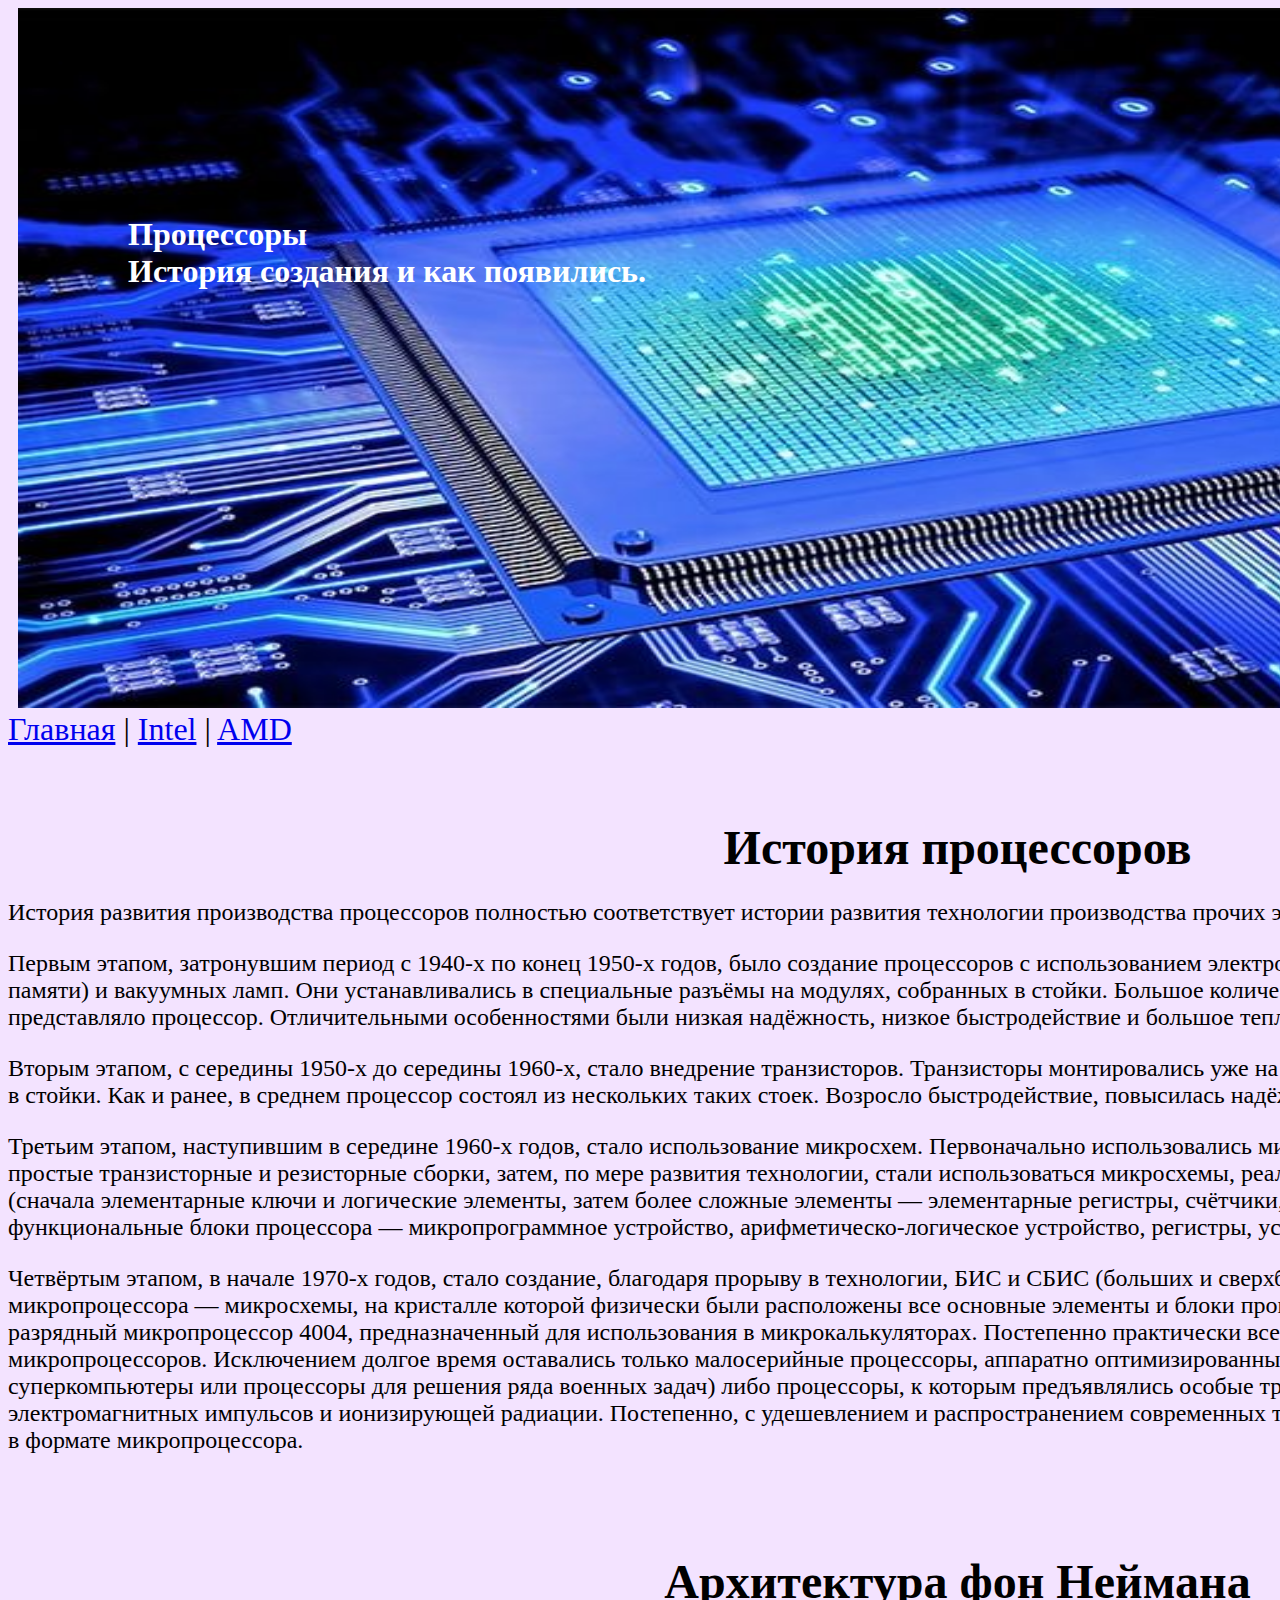
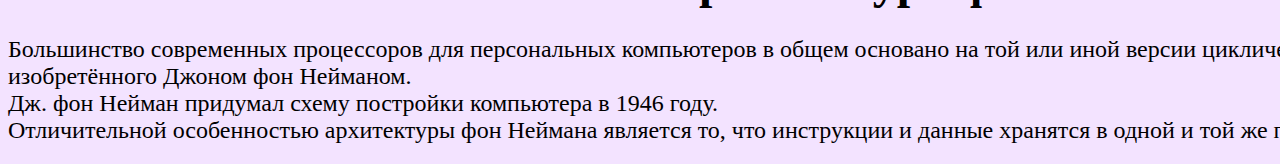
==== 2.html @ 680c726c "Update 2.html" ====
<!DOCTYPE html>
<html>
<head>
<meta charset="utf-8">
<link  rel="stylesheet" href="f.css">
<title>Процессоры</title>
<meta name="yandex-verification" content="e850040b531472c9" />
<meta name="google-site-verification" content="XiTNoSD1fCAl1iV0f0uStyvCdpy-M9C_u-V1JJ5c3Hk" />  
</head>
<body>
<div id="header">
   <div class="image">
   <img src="proc.jpg" height="700" width="1870" hspace="10" >
   <h1><font size="6" color="#ffffff" face="serif">Процессоры<br>История создания и как появились.</font></br></h1>
</div>
<div id="navigation">
   <font size="6" color="#000000" face="serif">
     <a href="index.html">Главная</a> | <a href="2.html">Intel</a> | <a href="3.html">AMD</a>
   </font>
</div>
<div id="content">
  <br><br>
   <h3><strong><font size="12" color="#000000" face="serif">История процессоров</strong>
   </h3></font>
   </font>
   <p><font size="5" color="#000000" face="century gothic">
   История развития производства процессоров полностью соответствует истории развития технологии производства прочих электронных компонентов и схем.</p>
   <p>Первым этапом, затронувшим период с 1940-х по конец 1950-х годов, было создание процессоров с использованием электромеханических реле, ферритовых сердечников (устройств памяти) и вакуумных ламп. Они устанавливались в специальные разъёмы на модулях, собранных в стойки. Большое количество таких стоек, соединённых проводниками, в сумме представляло процессор. Отличительными особенностями были низкая надёжность, низкое быстродействие и большое тепловыделение.</p>
     <p>Вторым этапом, с середины 1950-х до середины 1960-х, стало внедрение транзисторов. Транзисторы монтировались уже на близкие к современным по виду платы, устанавливавшиеся в стойки. Как и ранее, в среднем процессор состоял из нескольких таких стоек. Возросло быстродействие, повысилась надёжность, уменьшилось энергопотребление.</p>
    <p>Третьим этапом, наступившим в середине 1960-х годов, стало использование микросхем. Первоначально использовались микросхемы низкой степени интеграции, содержавшие простые транзисторные и резисторные сборки, затем, по мере развития технологии, стали использоваться микросхемы, реализующие отдельные элементы цифровой схемотехники (сначала элементарные ключи и логические элементы, затем более сложные элементы — элементарные регистры, счётчики, сумматоры), позднее появились микросхемы, содержащие функциональные блоки процессора — микропрограммное устройство, арифметическо-логическое устройство, регистры, устройства работы с шинами данных и команд.</p>
     <p>Четвёртым этапом, в начале 1970-х годов, стало создание, благодаря прорыву в технологии, БИС и СБИС (больших и сверхбольших интегральных схем, соответственно), микропроцессора — микросхемы, на кристалле которой физически были расположены все основные элементы и блоки процессора. Фирма Intel в 1971 году создала первый в мире 4-разрядный микропроцессор 4004, предназначенный для использования в микрокалькуляторах. Постепенно практически все процессоры стали выпускаться в формате микропроцессоров. Исключением долгое время оставались только малосерийные процессоры, аппаратно оптимизированные для решения специальных задач (например, суперкомпьютеры или процессоры для решения ряда военных задач) либо процессоры, к которым предъявлялись особые требования по надёжности, быстродействию или защите от электромагнитных импульсов и ионизирующей радиации. Постепенно, с удешевлением и распространением современных технологий, эти процессоры также начинают изготавливаться в формате микропроцессора.</p>
   </p>
   </font>
   <br>
   <br>
   <h4><strong><font size="20" color="#000000" face="serif">Архитектура фон Неймана</strong></h4></font>
   <p><font size="5" color="#000000" face="century gothic">
   Большинство современных процессоров для персональных компьютеров в общем основано на той или иной версии циклического процесса последовательной обработки данных, изобретённого Джоном фон Нейманом.
   <br>
    Дж. фон Нейман придумал схему постройки компьютера в 1946 году.
    <br>
    Отличительной особенностью архитектуры фон Неймана является то, что инструкции и данные хранятся в одной и той же памяти.
    </br>
   </p></font>
</div>
<div id="footer">
</div>
</body>
</html>
---- f.css ----
.container { width: 240px }
body {
width:1899px;
background: #f3e3ff;
color: #000000;
font-family: Trebuchet MS, Arial, Times New Roman;
font-size: 12px;
}
#wrapper {
      background: #000000;
      margin: 60px auto;
      width: 1600px;
      height: 900px;
      }
#header {

      }
      image {
      position	: relative;
      width		: 100%;
      }
      h1 {
      position	: absolute;
      top		: 200px;
      left		: 10%;
      width		: 100%;
      }
#navigation {
  background: #f3e3ff;
  width: 389px;
  height: 40px;
  background-image: url(img/ooo.gif);
  background-size: 1000px 19px;
      }
#menu {

      }
#content {
  background: #f3e3ff;
  color: #000000;
  font-family: Trebuchet MS, Arial, Times New Roman;
  font-size: 20px;
      }
      h3 { text-align: center }
      h4 { text-align: center }
.image-center {
  display:block;
  margin: auto;
}
#footer {

      }
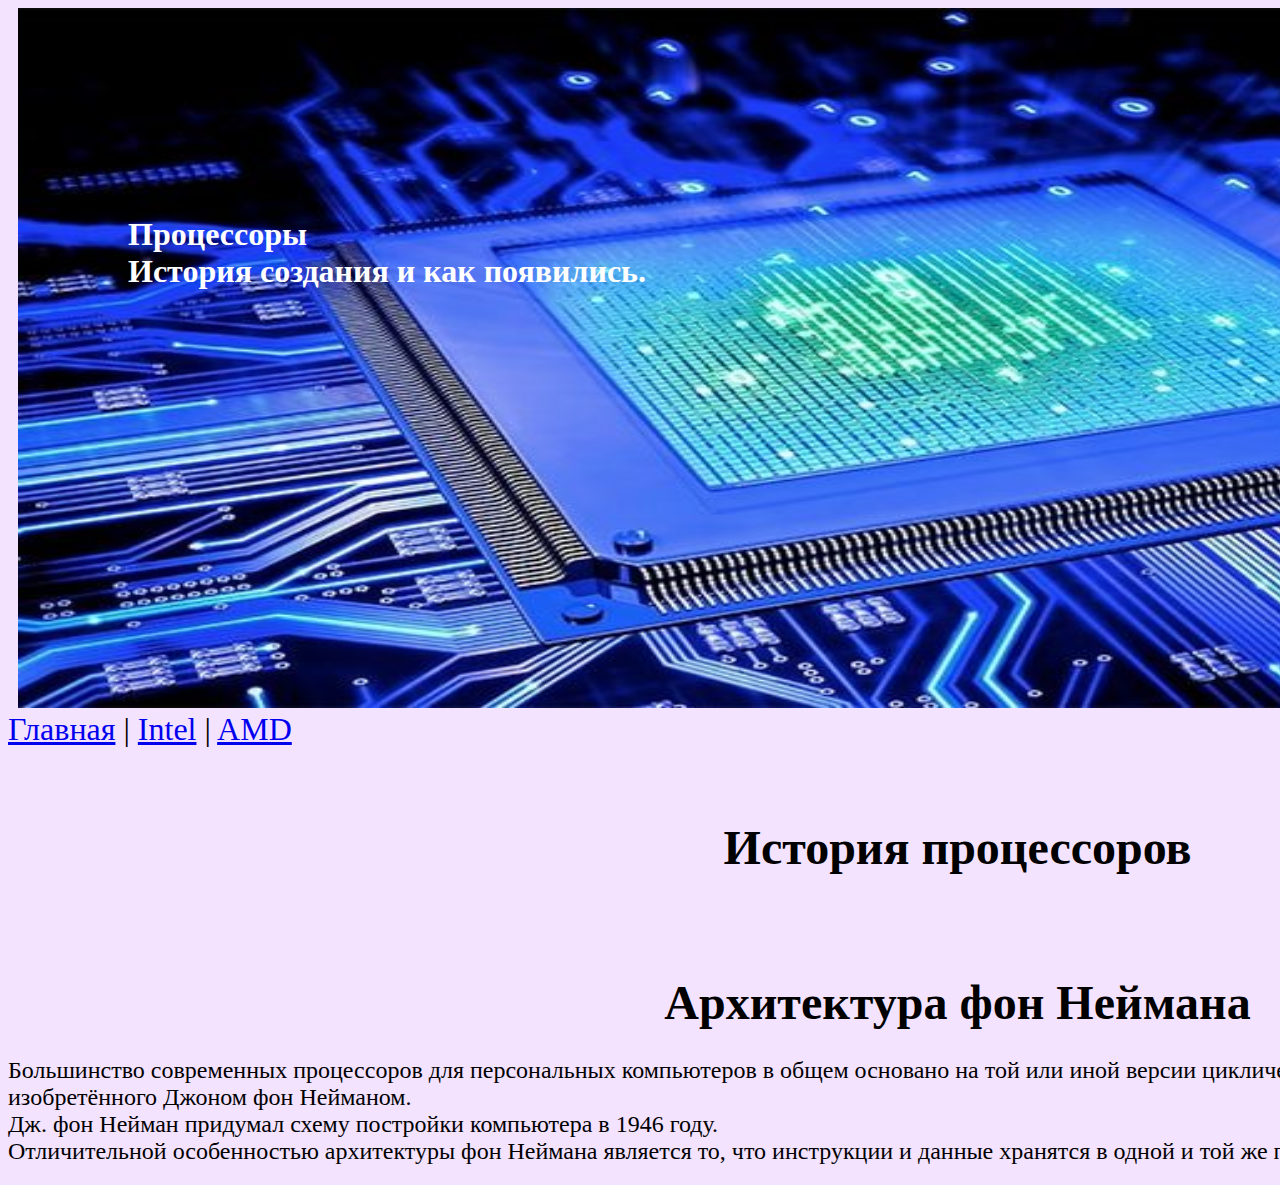
==== commit 3e6a69e2: "Update 2.html" ====
--- a/2.html
+++ b/2.html
@@ -24,12 +24,7 @@
    </h3></font>
    </font>
    <p><font size="5" color="#000000" face="century gothic">
-   История развития производства процессоров полностью соответствует истории развития технологии производства прочих электронных компонентов и схем.</p>
-   <p>Первым этапом, затронувшим период с 1940-х по конец 1950-х годов, было создание процессоров с использованием электромеханических реле, ферритовых сердечников (устройств памяти) и вакуумных ламп. Они устанавливались в специальные разъёмы на модулях, собранных в стойки. Большое количество таких стоек, соединённых проводниками, в сумме представляло процессор. Отличительными особенностями были низкая надёжность, низкое быстродействие и большое тепловыделение.</p>
-     <p>Вторым этапом, с середины 1950-х до середины 1960-х, стало внедрение транзисторов. Транзисторы монтировались уже на близкие к современным по виду платы, устанавливавшиеся в стойки. Как и ранее, в среднем процессор состоял из нескольких таких стоек. Возросло быстродействие, повысилась надёжность, уменьшилось энергопотребление.</p>
-    <p>Третьим этапом, наступившим в середине 1960-х годов, стало использование микросхем. Первоначально использовались микросхемы низкой степени интеграции, содержавшие простые транзисторные и резисторные сборки, затем, по мере развития технологии, стали использоваться микросхемы, реализующие отдельные элементы цифровой схемотехники (сначала элементарные ключи и логические элементы, затем более сложные элементы — элементарные регистры, счётчики, сумматоры), позднее появились микросхемы, содержащие функциональные блоки процессора — микропрограммное устройство, арифметическо-логическое устройство, регистры, устройства работы с шинами данных и команд.</p>
-     <p>Четвёртым этапом, в начале 1970-х годов, стало создание, благодаря прорыву в технологии, БИС и СБИС (больших и сверхбольших интегральных схем, соответственно), микропроцессора — микросхемы, на кристалле которой физически были расположены все основные элементы и блоки процессора. Фирма Intel в 1971 году создала первый в мире 4-разрядный микропроцессор 4004, предназначенный для использования в микрокалькуляторах. Постепенно практически все процессоры стали выпускаться в формате микропроцессоров. Исключением долгое время оставались только малосерийные процессоры, аппаратно оптимизированные для решения специальных задач (например, суперкомпьютеры или процессоры для решения ряда военных задач) либо процессоры, к которым предъявлялись особые требования по надёжности, быстродействию или защите от электромагнитных импульсов и ионизирующей радиации. Постепенно, с удешевлением и распространением современных технологий, эти процессоры также начинают изготавливаться в формате микропроцессора.</p>
-   </p>
+     </p>
    </font>
    <br>
    <br>
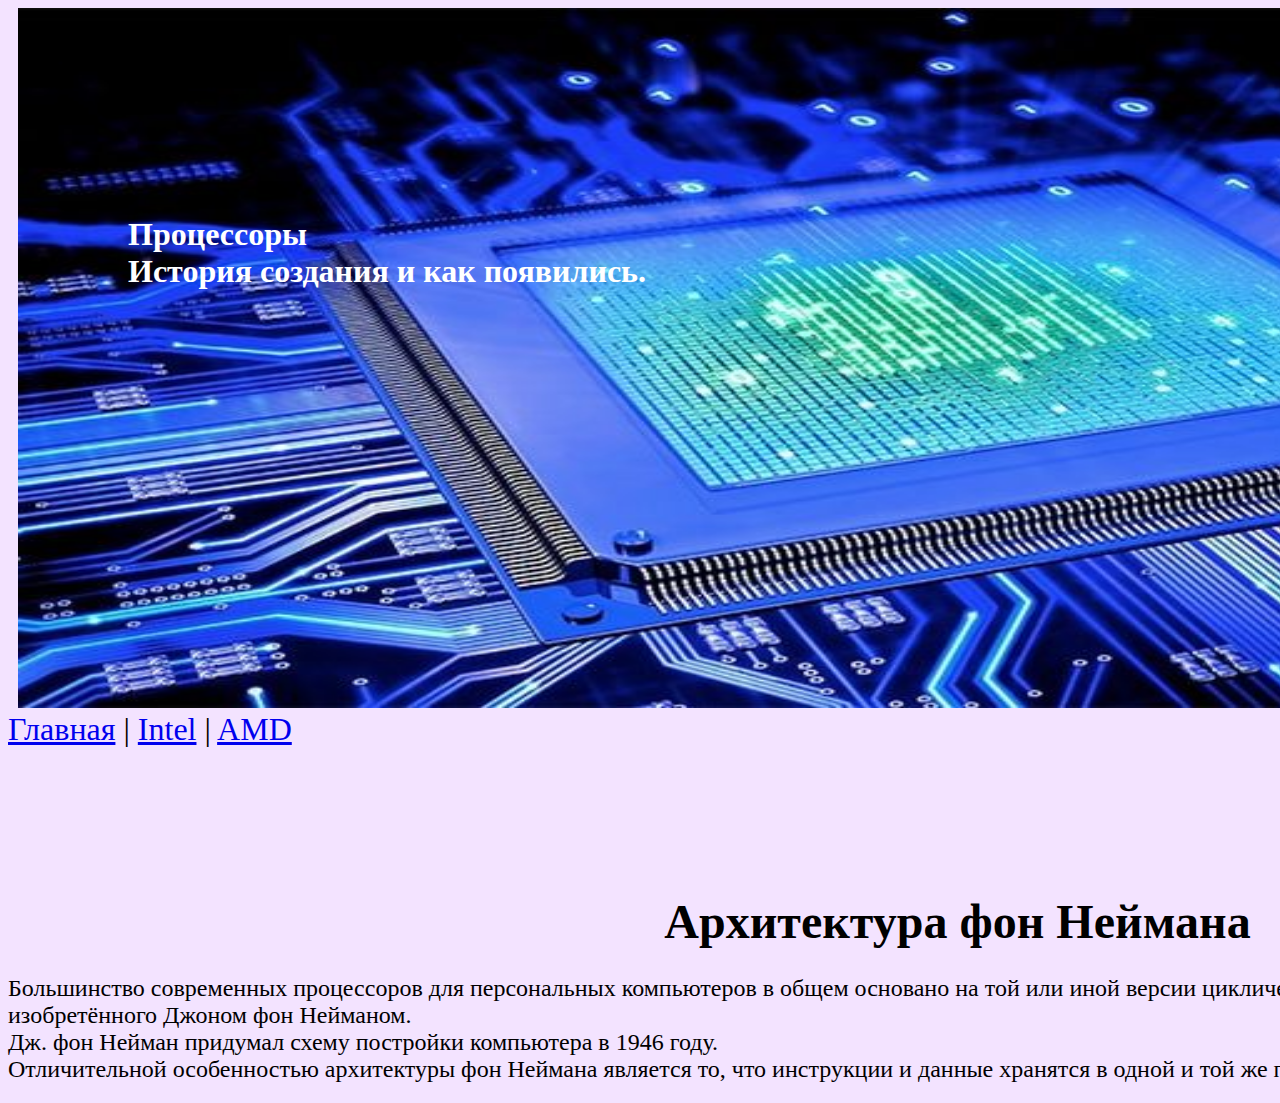
==== commit 613a57ca: "Update 2.html" ====
--- a/2.html
+++ b/2.html
@@ -20,8 +20,6 @@
 </div>
 <div id="content">
   <br><br>
-   <h3><strong><font size="12" color="#000000" face="serif">История процессоров</strong>
-   </h3></font>
    </font>
    <p><font size="5" color="#000000" face="century gothic">
      </p>
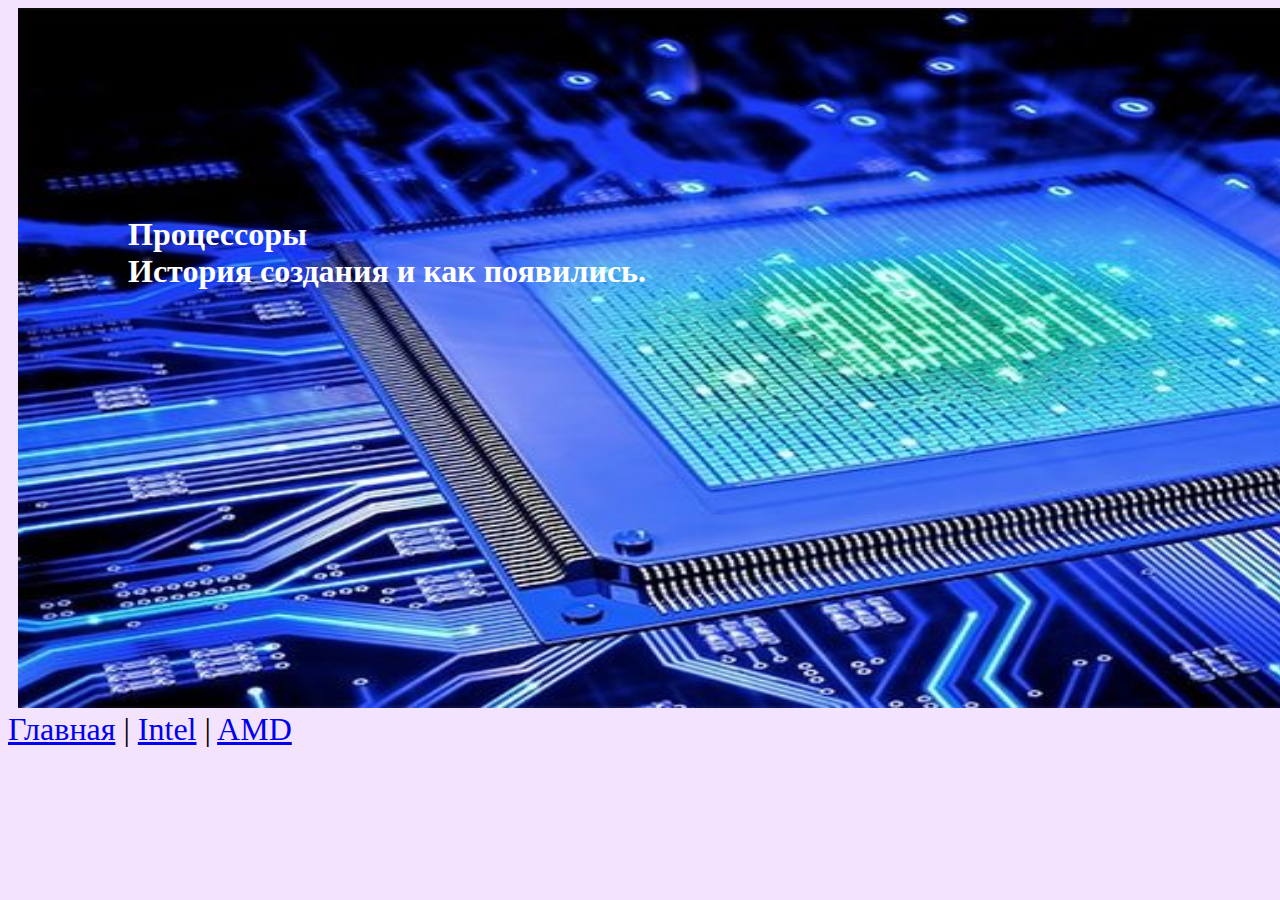
==== commit fe7cc4af: "Update 2.html" ====
--- a/2.html
+++ b/2.html
@@ -26,14 +26,7 @@
    </font>
    <br>
    <br>
-   <h4><strong><font size="20" color="#000000" face="serif">Архитектура фон Неймана</strong></h4></font>
    <p><font size="5" color="#000000" face="century gothic">
-   Большинство современных процессоров для персональных компьютеров в общем основано на той или иной версии циклического процесса последовательной обработки данных, изобретённого Джоном фон Нейманом.
-   <br>
-    Дж. фон Нейман придумал схему постройки компьютера в 1946 году.
-    <br>
-    Отличительной особенностью архитектуры фон Неймана является то, что инструкции и данные хранятся в одной и той же памяти.
-    </br>
    </p></font>
 </div>
 <div id="footer">
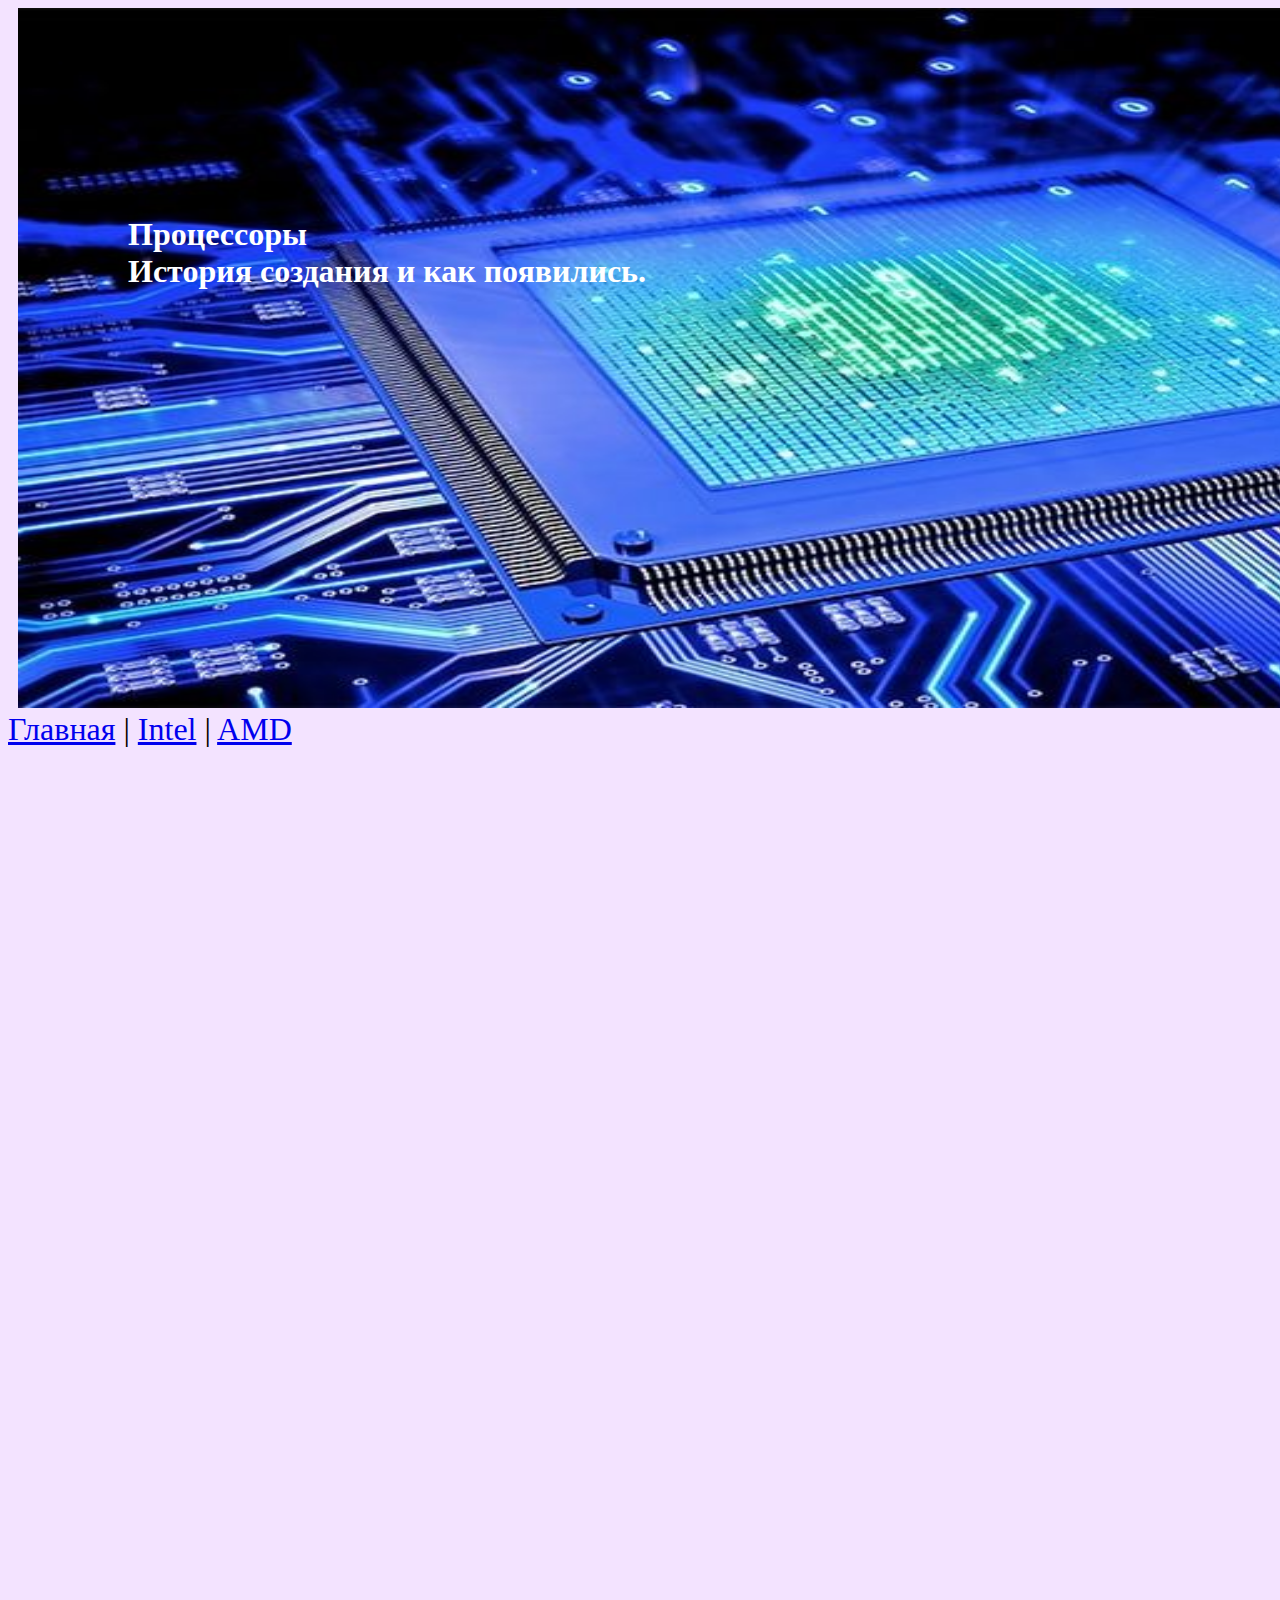
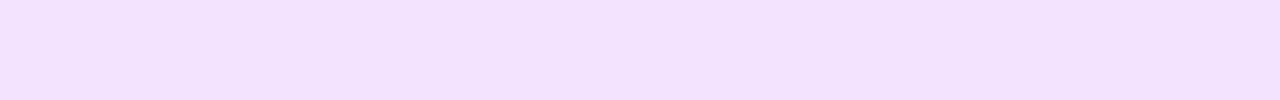
==== commit 4dd35c9c: "Update 2.html" ====
--- a/2.html
+++ b/2.html
@@ -18,6 +18,9 @@
      <a href="index.html">Главная</a> | <a href="2.html">Intel</a> | <a href="3.html">AMD</a>
    </font>
 </div>
+   <center>
+   <iframe width="1801" height="810" src="https://www.youtube.com/embed/2E5QtpALkeo" title="YouTube video player" frameborder="0" allow="accelerometer; autoplay; clipboard-write; encrypted-media; gyroscope; picture-in-picture" allowfullscreen></iframe>
+   </center>   
 <div id="content">
   <br><br>
    </font>
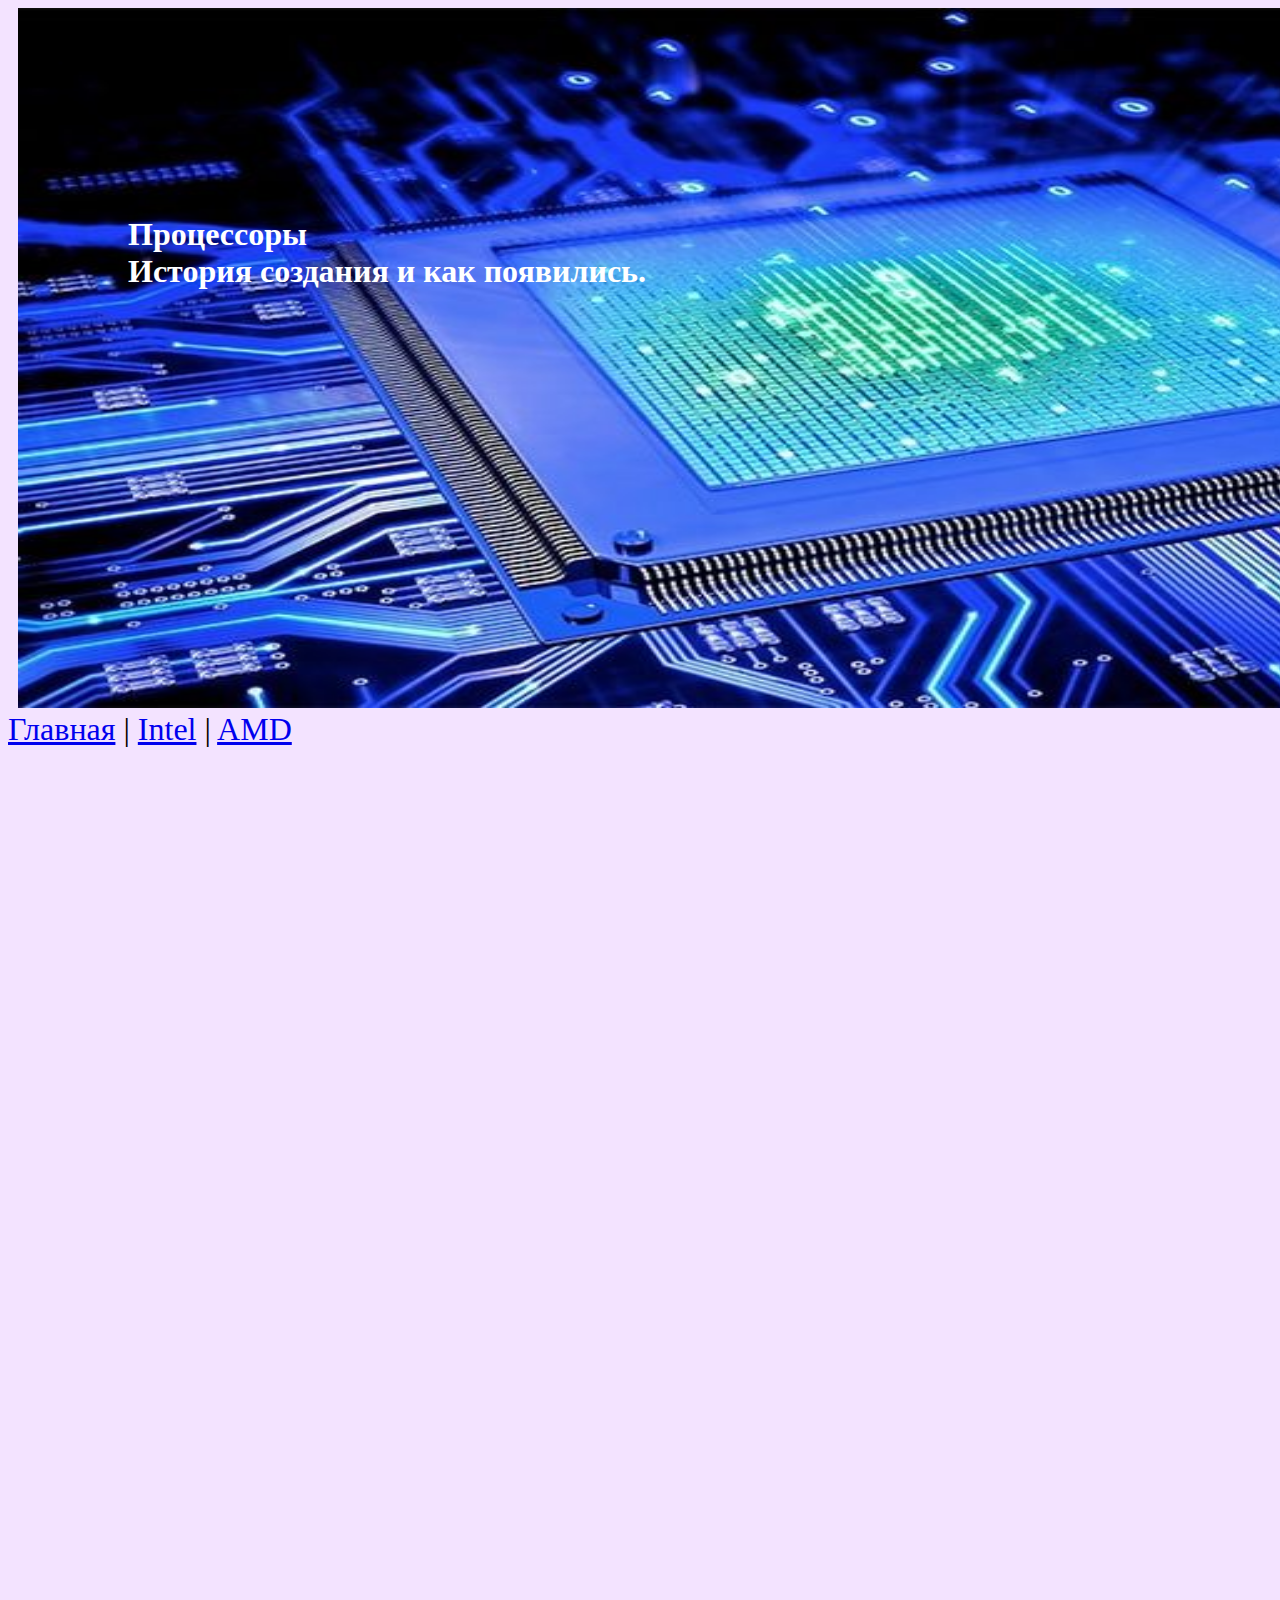
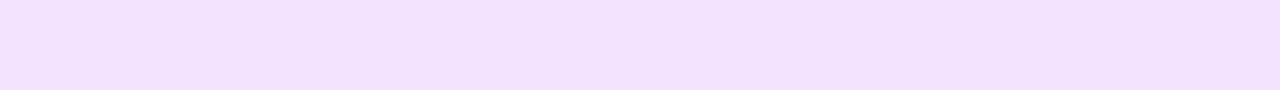
==== commit cae4c04f: "Update 2.html" ====
--- a/2.html
+++ b/2.html
@@ -18,9 +18,9 @@
      <a href="index.html">Главная</a> | <a href="2.html">Intel</a> | <a href="3.html">AMD</a>
    </font>
 </div>
-   <center>
-   <iframe width="1801" height="810" src="https://www.youtube.com/embed/2E5QtpALkeo" title="YouTube video player" frameborder="0" allow="accelerometer; autoplay; clipboard-write; encrypted-media; gyroscope; picture-in-picture" allowfullscreen></iframe>
-   </center>   
+<center>
+<iframe width="1000" height="800" src="https://www.youtube.com/embed/2E5QtpALkeo" title="YouTube video player" frameborder="0" allow="accelerometer; autoplay; clipboard-write; encrypted-media; gyroscope; picture-in-picture" allowfullscreen></iframe>
+</center>   
 <div id="content">
   <br><br>
    </font>
